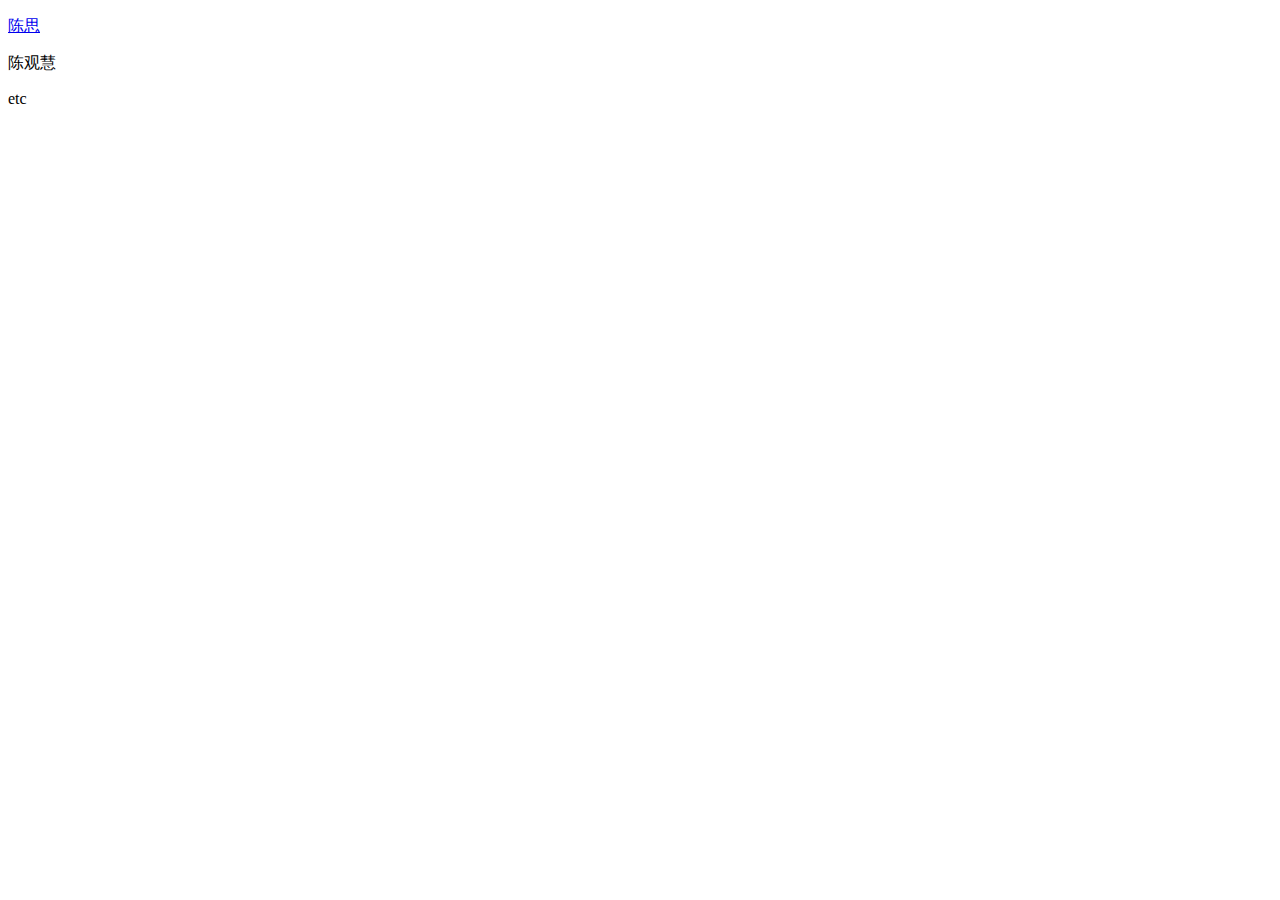
==== members.html @ 071b88e9 "background" ====
<!DOCTYPE html PUBLIC "-//W3C//DTD XHTML 1.0 Transitional//EN" "http://www.w3.org/TR/xhtml1/DTD/xhtml1-transitional.dtd">
<html xmlns="http://www.w3.org/1999/xhtml">
<head>
<meta http-equiv="Content-Type" content="text/html; charset=utf-8" />
<title>成员列表</title>
<link href="background.css" rel="stylesheet" type="text/css" />
</head>

<body>
<p><a href="members/chensi.html">陈思</a></p>
<p>陈观慧</p>
<p>etc</p>
</body>
</html>
---- background.css ----
@charset "utf-8";
body {
	background-image: url(image/flag.png);
	background-repeat: repeat-y;
	background-position: center -180px;
	background-attachment: fixed;
}
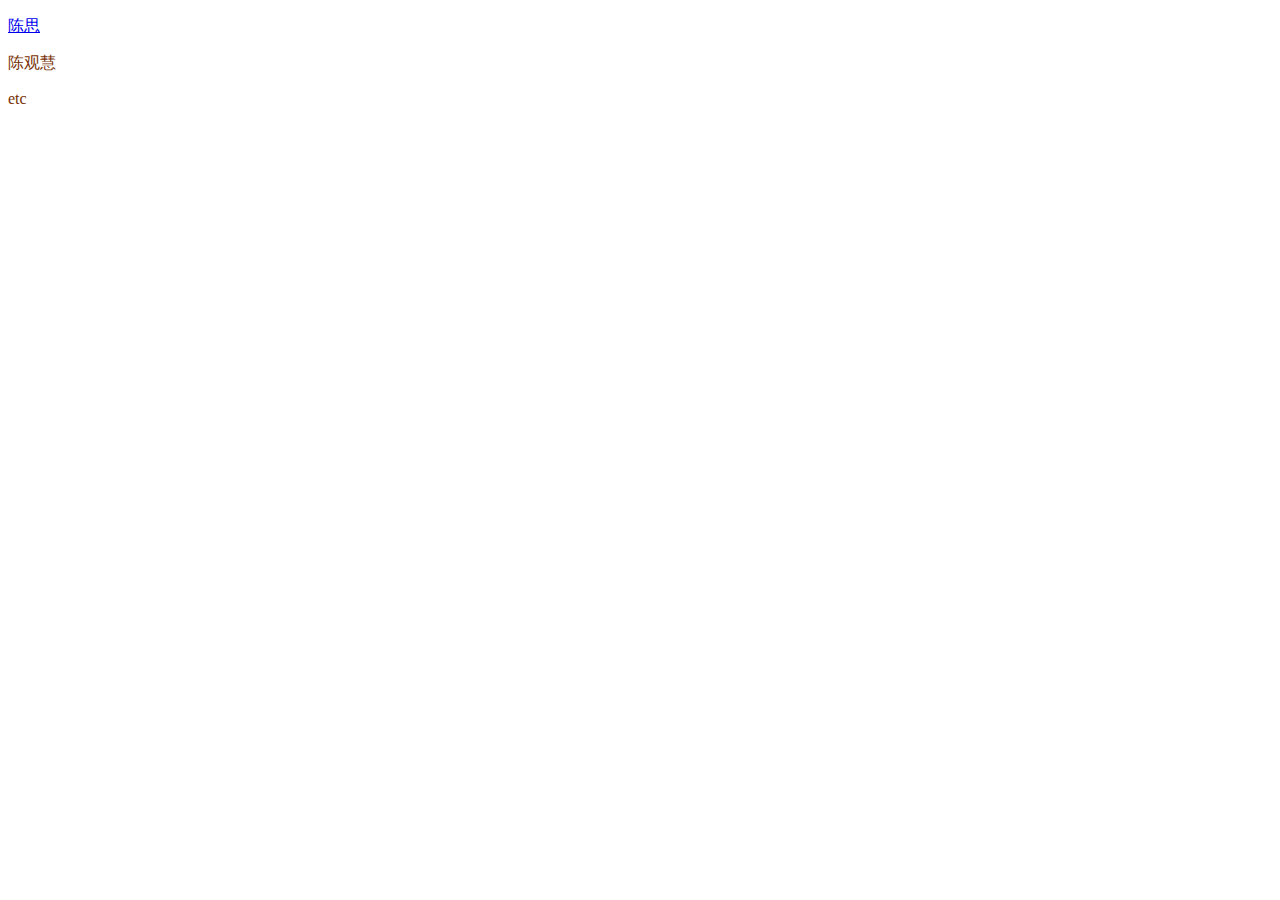
==== commit 663ea6f5: "Fix bugs and beautify directory structure" ====
--- a/members.html
+++ b/members.html
@@ -3,7 +3,7 @@
 <head>
 <meta http-equiv="Content-Type" content="text/html; charset=utf-8" />
 <title>成员列表</title>
-<link href="background.css" rel="stylesheet" type="text/css" />
+<link href="css/style.css" rel="stylesheet" type="text/css"/>
 </head>
 
 <body>
--- a/css/style.css
+++ b/css/style.css
@@ -0,0 +1,9 @@
+@charset "utf-8";
+body {
+	background-image: url(../image/flag.png);
+	background-repeat: no-repeat;
+	background-position: center;
+	background-attachment: fixed;
+	background-size: cover;
+	color: #783105;
+}
